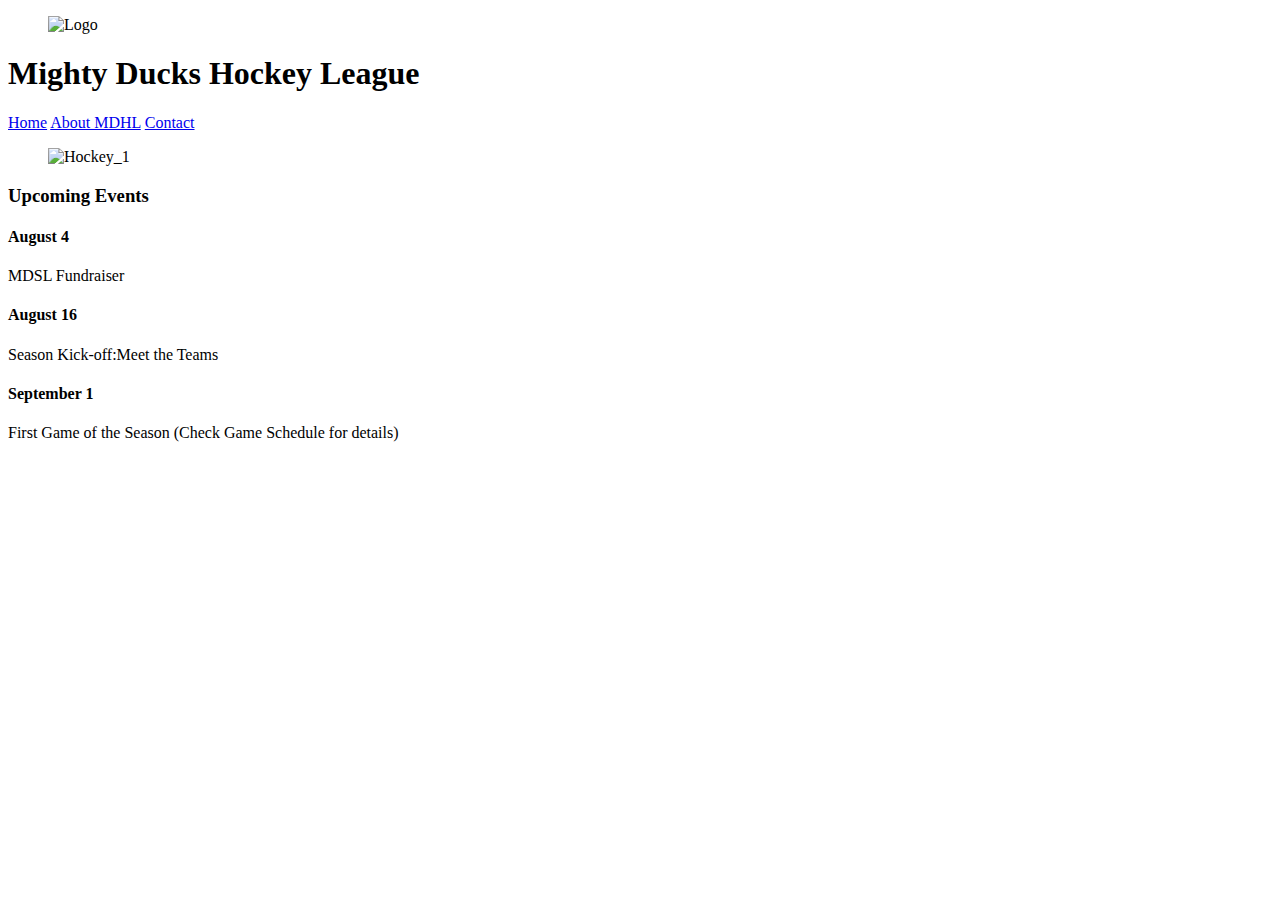
==== index.html @ 3d8fe3dc "version-1" ====
<!DOCTYPE html>
<html lang="en">
<head>
    <meta charset="UTF-8">
    <meta http-equiv="X-UA-Compatible" content="IE=edge">
    <meta name="viewport" content="width=device-width, initial-scale=1.0">
    <title>Mighty Ducks</title>
    <link rel="shortcut icon" href="./Imagenes/Logo_Mighty_ducks-01.png" type="image/x-icon">
</head>

<body>
    <header>
        <figure>
            <img width="300" src="./Imagenes/Logo_Mighty_ducks-01.png" alt="Logo">
        </figure>
        <h1>Mighty Ducks Hockey League</h1>
    </header>
    <nav>
        <div>
            <a href="#">Home</a>
            <a href="./about.html">About MDHL</a>
            <a href="./contact.html">Contact</a>
        </div>
    </nav>
    <main>
       <section>
           <figure>
               <img width="300" src="./Imagenes/hockey_1.jpg" alt="Hockey_1">
           </figure>
           <h3>Upcoming Events</h3>
           <article>
                <h4>August 4</h4>
                <p>MDSL Fundraiser</p>
           </article>
           <article>
               <h4>August 16</h4>
               <p>Season Kick-off:Meet the Teams</p>
           </article>
           <article>
               <h4>September 1</h4>
               <p>First Game of the Season (Check Game Schedule for details)</p>
           </article>
       </section>
    </main>
</body>
</html>
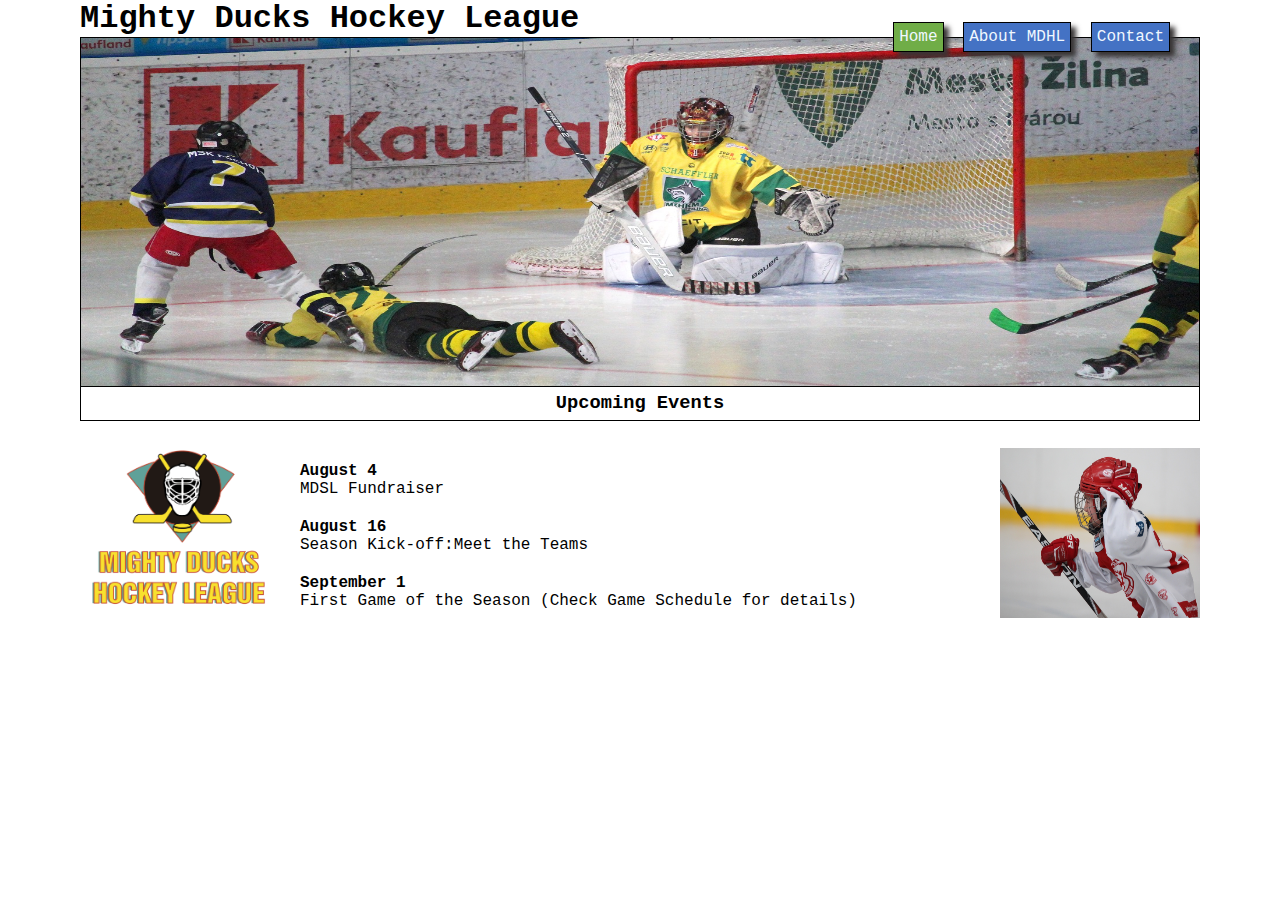
==== commit 5297d85f: "version-2" ====
--- a/index.html
+++ b/index.html
@@ -6,41 +6,41 @@
     <meta name="viewport" content="width=device-width, initial-scale=1.0">
     <title>Mighty Ducks</title>
     <link rel="shortcut icon" href="./Imagenes/Logo_Mighty_ducks-01.png" type="image/x-icon">
+    <link rel="stylesheet" type="text/css" href="css/style.css">
 </head>
 
 <body>
     <header>
-        <figure>
-            <img width="300" src="./Imagenes/Logo_Mighty_ducks-01.png" alt="Logo">
-        </figure>
         <h1>Mighty Ducks Hockey League</h1>
-    </header>
-    <nav>
-        <div>
-            <a href="#">Home</a>
+        <nav>
+            <a id="posicion" href="#">Home</a>
             <a href="./about.html">About MDHL</a>
             <a href="./contact.html">Contact</a>
-        </div>
-    </nav>
+        </nav>
+        <figure>
+            <img id="banner" src="./Imagenes/design1_image2.jpg" alt="banner">
+        </figure>
+    </header>
     <main>
-       <section>
-           <figure>
-               <img width="300" src="./Imagenes/hockey_1.jpg" alt="Hockey_1">
-           </figure>
-           <h3>Upcoming Events</h3>
-           <article>
+        <h3>Upcoming Events</h3>
+        <figure>
+            <img id= "logo" width="200" height="200" src="./Imagenes/Logo_Mighty_ducks-01.png" alt="Logo">
+            <img id="img" width="200" height="170" src="./Imagenes/hockey_1.jpg" alt="hockey_1">
+        </figure>
+        <section>
+           <article class="article-h">
                 <h4>August 4</h4>
                 <p>MDSL Fundraiser</p>
            </article>
-           <article>
+           <article class="article-h">
                <h4>August 16</h4>
                <p>Season Kick-off:Meet the Teams</p>
            </article>
-           <article>
+           <article class="article-h">
                <h4>September 1</h4>
                <p>First Game of the Season (Check Game Schedule for details)</p>
            </article>
-       </section>
+        </section>
     </main>
 </body>
 </html>--- a/css/style.css
+++ b/css/style.css
@@ -0,0 +1,71 @@
+*{
+    padding: 0;
+    margin: 0px 20px;
+    box-sizing: border-box;
+    font-family: 'Courier New', Courier, monospace;
+}
+#banner{
+    max-width: 100%;
+    border: 1px solid black;
+    margin: 0%;
+    height: 350px;
+    width: 100%;
+}
+#posicion{
+    background-color: rgb(112, 173, 71);
+}
+nav>a{
+    text-decoration: none;
+    display: inline-block;
+    padding: 5px;
+    margin: 10px 0px 10px 10px;
+    background-color: rgb(68, 114, 196);
+    color: aliceblue;
+    box-shadow: 5px 5px 5px rgb(56, 53, 53);
+    border: 1px solid black;
+}
+nav{
+    text-align: right;
+    position: absolute;
+    top:12px; right: 90px;
+}
+h3{
+    text-align: center;
+    border: 1px solid black;
+    margin: -16px 10px 0px 10px;
+    height: 35px;
+    padding: 5px;
+    position: relative;
+}
+main{
+    position: relative;
+    padding: 10px;
+}
+section{
+    margin: 0px 0px 0px 0px;
+    width: 70%;
+    position: absolute;
+    left: 220px;
+    top: 70px;
+}
+#section-a{
+    top: 45px;
+    left: 190px;
+}
+#logo{
+    position: absolute;
+    top: 35px;
+    margin: 0 -10px;
+}
+#img{
+    position: absolute;
+    right: 0px; top: 56px;
+    margin: 0px 20px;
+}
+.article-h{
+    margin: 0px 0px 20px 0px;
+}
+#contacto{
+    text-align: center;
+    top: 130px;
+}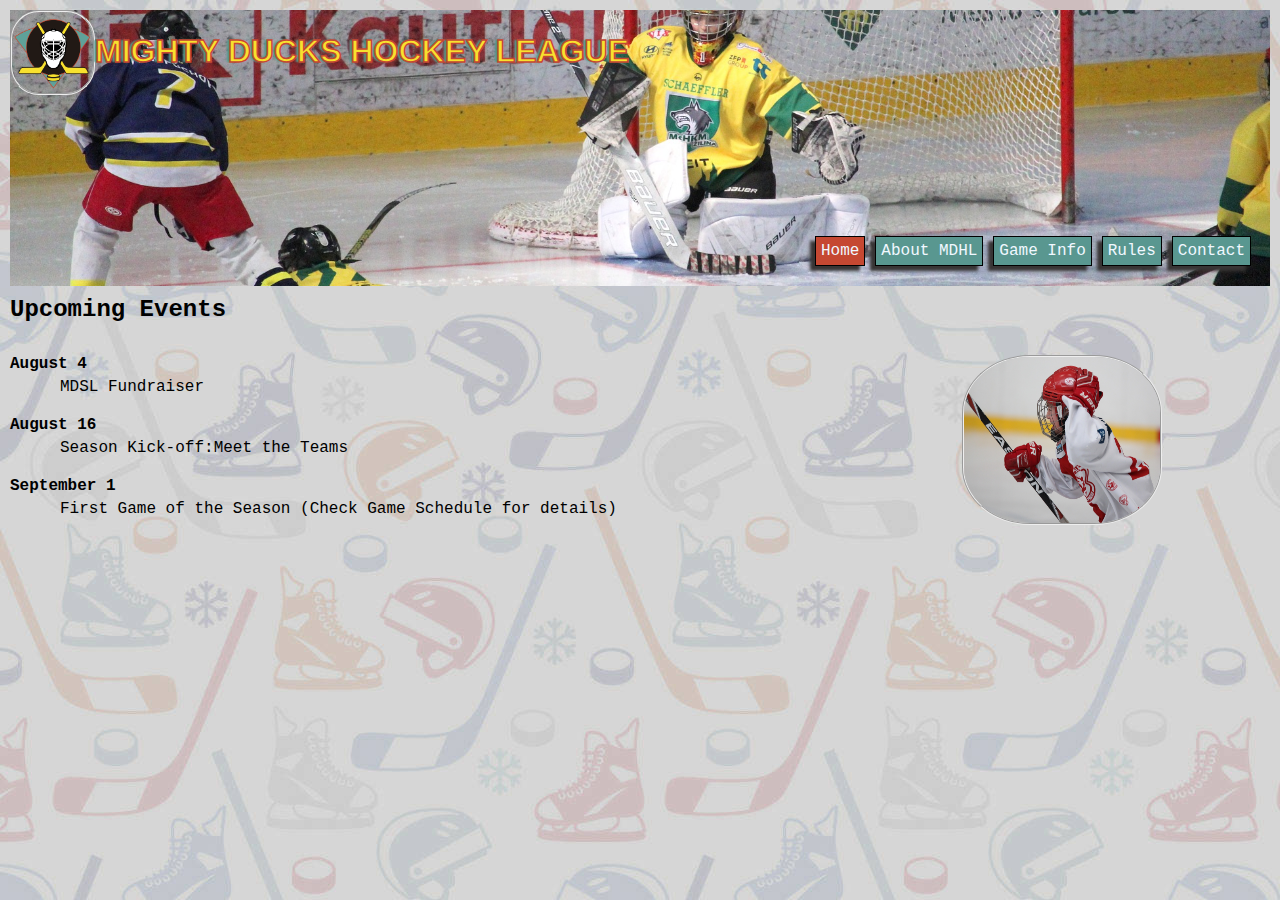
==== commit fbec7cfd: "version-3" ====
--- a/index.html
+++ b/index.html
@@ -11,36 +11,32 @@
 
 <body>
     <header>
-        <h1>Mighty Ducks Hockey League</h1>
+        <figure>
+            <img id= "logo" width="85" height="85" src="./Imagenes/Logo_Mighty_ducks-01.png" alt="Logo">
+        </figure>
+        <h1>MIGHTY DUCKS HOCKEY LEAGUE</h1>
         <nav>
             <a id="posicion" href="#">Home</a>
             <a href="./about.html">About MDHL</a>
+            <a href="./game_info.html">Game Info</a>
+            <a href="./rules.html">Rules</a>
             <a href="./contact.html">Contact</a>
         </nav>
-        <figure>
-            <img id="banner" src="./Imagenes/design1_image2.jpg" alt="banner">
-        </figure>
+
     </header>
     <main>
         <h3>Upcoming Events</h3>
+        <dl>
+            <dt>August 4</dt>
+            <dd>MDSL Fundraiser</dd>
+            <dt>August 16</dt>
+            <dd>Season Kick-off:Meet the Teams</dd>
+            <dt>September 1</dt>
+            <dd>First Game of the Season (Check Game Schedule for details)</dd>
+        </dl>
         <figure>
-            <img id= "logo" width="200" height="200" src="./Imagenes/Logo_Mighty_ducks-01.png" alt="Logo">
             <img id="img" width="200" height="170" src="./Imagenes/hockey_1.jpg" alt="hockey_1">
         </figure>
-        <section>
-           <article class="article-h">
-                <h4>August 4</h4>
-                <p>MDSL Fundraiser</p>
-           </article>
-           <article class="article-h">
-               <h4>August 16</h4>
-               <p>Season Kick-off:Meet the Teams</p>
-           </article>
-           <article class="article-h">
-               <h4>September 1</h4>
-               <p>First Game of the Season (Check Game Schedule for details)</p>
-           </article>
-        </section>
     </main>
 </body>
 </html>--- a/css/style.css
+++ b/css/style.css
@@ -1,34 +1,81 @@
 *{
     padding: 0;
-    margin: 0px 20px;
+    margin: 0px 0px;
     box-sizing: border-box;
     font-family: 'Courier New', Courier, monospace;
 }
-#banner{
-    max-width: 100%;
-    border: 1px solid black;
-    margin: 0%;
-    height: 350px;
-    width: 100%;
+body{
+    background-image: url(../Imagenes/Fondo.jpg);
+    margin: 10px;
+}
+header{
+    display: flex;
+    flex-wrap: wrap;
+    align-items: center;
+    background-image: url( ../Imagenes/design1_image2.jpg);
+    background-position: left;
+    background-size: cover;
+    height: 276px;
+    align-items: flex-start;
+}
+header> h1{
+    width: 80%;
+    font-family: Impact, Haettenschweiler, 'Arial Narrow Bold', sans-serif;
+    -webkit-text-stroke: 1.5px rgb(197, 72, 50);
+    color: rgb(248, 225, 46);
+    text-shadow: -3px 0px 2px rgb(89, 151, 144, 1); /* el primer numero el lado del sombreado si es neg es izq, el segundo es arriba o abajo y el tercero es el difuminado */
+    padding-top: 23px;
 }
 #posicion{
-    background-color: rgb(112, 173, 71);
+    background-color: rgb(197, 72, 50);
+    color: aliceblue;
 }
 nav>a{
     text-decoration: none;
     display: inline-block;
     padding: 5px;
-    margin: 10px 0px 10px 10px;
-    background-color: rgb(68, 114, 196);
+    margin: 0px 0px 10px 10px;
+    background-color: rgb(89, 151, 144);
     color: aliceblue;
-    box-shadow: 5px 5px 5px rgb(56, 53, 53);
+    box-shadow: -5px 5px 3px rgb(56, 53, 53);
     border: 1px solid black;
 }
 nav{
-    text-align: right;
-    position: absolute;
-    top:12px; right: 90px;
+    width: 100%;
+    padding-top: 125px;
+    padding-right: 19px;
+    display: flex;
+    justify-content: flex-end;
 }
+dt{
+    font-weight: bold;
+}
+dd{
+    padding-left: 50px;
+    padding-bottom: 20px;
+    padding-top: 5px;
+}
+dl{
+    width: 73%;
+}
+main{
+    display: flex;
+    flex-direction: row;
+    flex-wrap: wrap;
+    gap: 2rem;
+}
+h3{
+    font-size: x-large;
+    width: 100%;
+    padding-top: 10px;
+}
+img{
+    border-radius: 34%;
+    border: 2px groove;
+}
+
+/* 
+
 h3{
     text-align: center;
     border: 1px solid black;
@@ -68,4 +115,4 @@
 #contacto{
     text-align: center;
     top: 130px;
-}+}*/
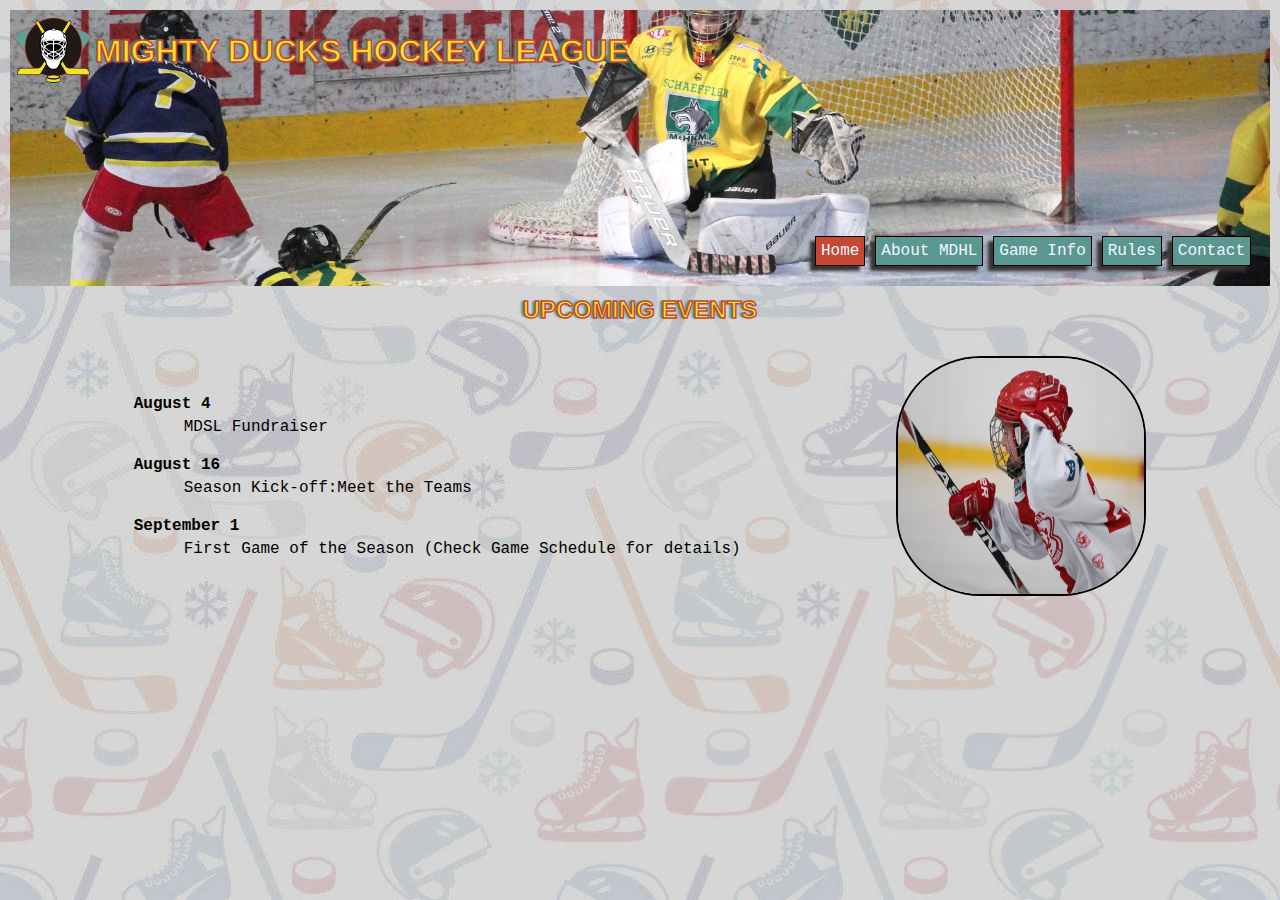
==== commit 76a358df: "version-3" ====
--- a/index.html
+++ b/index.html
@@ -25,7 +25,7 @@
 
     </header>
     <main>
-        <h3>Upcoming Events</h3>
+        <h3>UPCOMING EVENTS</h3>
         <dl>
             <dt>August 4</dt>
             <dd>MDSL Fundraiser</dd>
@@ -35,7 +35,7 @@
             <dd>First Game of the Season (Check Game Schedule for details)</dd>
         </dl>
         <figure>
-            <img id="img" width="200" height="170" src="./Imagenes/hockey_1.jpg" alt="hockey_1">
+            <img id="img" width="250" height="240" src="./Imagenes/hockey_1.jpg" alt="hockey_1">
         </figure>
     </main>
 </body>
--- a/css/style.css
+++ b/css/style.css
@@ -56,63 +56,86 @@
     padding-top: 5px;
 }
 dl{
-    width: 73%;
+    padding-top: 39px;
 }
+
 main{
     display: flex;
     flex-direction: row;
     flex-wrap: wrap;
     gap: 2rem;
+    justify-content: space-evenly;
 }
 h3{
     font-size: x-large;
     width: 100%;
     padding-top: 10px;
+    text-align: center;
+    font-family: Impact, Haettenschweiler, 'Arial Narrow Bold', sans-serif;
+    -webkit-text-stroke: 1.5px rgb(197, 72, 50);
+    color: rgb(248, 225, 46);
+    text-shadow: -3px 0px 2px rgb(89, 151, 144, 1);
+    font-variant: small-caps;
+
 }
-img{
+#img{
     border-radius: 34%;
-    border: 2px groove;
-}
-
-/* 
-
-h3{
-    text-align: center;
-    border: 1px solid black;
-    margin: -16px 10px 0px 10px;
-    height: 35px;
-    padding: 5px;
-    position: relative;
-}
-main{
-    position: relative;
-    padding: 10px;
-}
-section{
-    margin: 0px 0px 0px 0px;
-    width: 70%;
-    position: absolute;
-    left: 220px;
-    top: 70px;
+    border: 2px double;
 }
 #section-a{
-    top: 45px;
-    left: 190px;
+    display: flex;
+    flex-direction: row;
+    flex-wrap: wrap;
+    justify-content: space-evenly;
+    gap: 2rem;
 }
-#logo{
-    position: absolute;
-    top: 35px;
-    margin: 0 -10px;
+article{
+    width: 50%;
+} 
+p{
+    padding-bottom: 25px;
+    padding-top: 10px;
 }
-#img{
-    position: absolute;
-    right: 0px; top: 56px;
-    margin: 0px 20px;
+#general-information{
+    width: 70%;
 }
-.article-h{
-    margin: 0px 0px 20px 0px;
+#aclaracion{
+    width: 100%;
+    text-align: center;
+    padding-bottom: 0;
+    padding-top: 0;
+}
+table{
+    border: 3px solid;
+    width: 50%;
+    height: 100px;
+    text-align: center;
+}
+.borde{
+    border-bottom: 1px solid black;  
+}
+th{
+    border-bottom: 2px solid black;
+}
+td{
+    height: 32px;
+}
+table,tr,th,td {
+    border-collapse: collapse;
+}
+div{
+    width: 45%;
+}
+#segunda-list{
+    padding-left: 70px;
+    list-style-type: lower-latin;
+}
+.li-1{
+    padding-bottom: 10px;
+}
+#dl-rules{
+    padding-top: 0;
 }
 #contacto{
-    text-align: center;
-    top: 130px;
-}*/
+padding-top: 73px;
+}
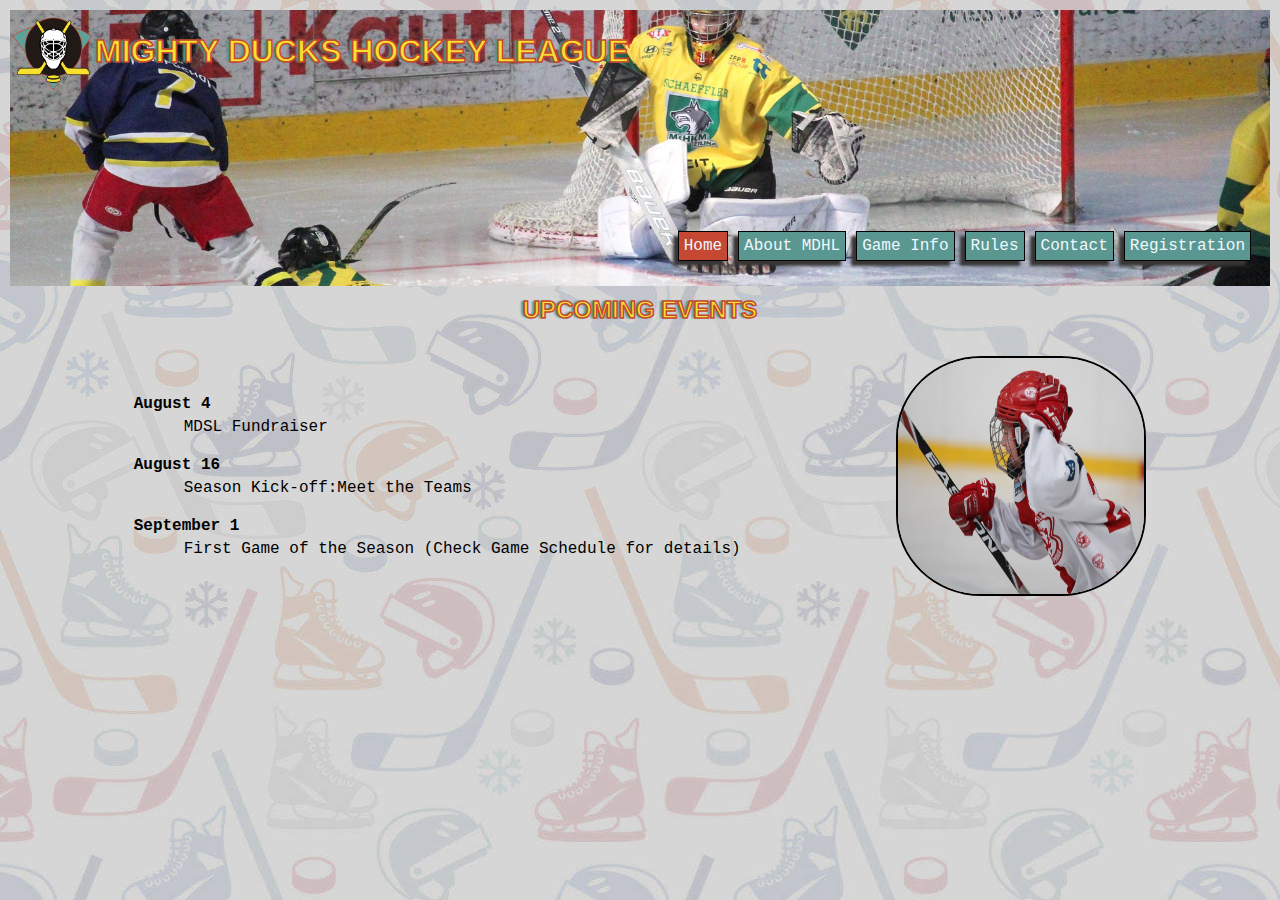
==== commit 01b1f0be: "version-4" ====
--- a/index.html
+++ b/index.html
@@ -21,8 +21,8 @@
             <a href="./game_info.html">Game Info</a>
             <a href="./rules.html">Rules</a>
             <a href="./contact.html">Contact</a>
+            <a href="./registration.html">Registration</a>
         </nav>
-
     </header>
     <main>
         <h3>UPCOMING EVENTS</h3>
--- a/css/style.css
+++ b/css/style.css
@@ -24,7 +24,8 @@
     -webkit-text-stroke: 1.5px rgb(197, 72, 50);
     color: rgb(248, 225, 46);
     text-shadow: -3px 0px 2px rgb(89, 151, 144, 1); /* el primer numero el lado del sombreado si es neg es izq, el segundo es arriba o abajo y el tercero es el difuminado */
-    padding-top: 23px;
+    position: relative;
+    top: 23px;
 }
 #posicion{
     background-color: rgb(197, 72, 50);
@@ -42,10 +43,11 @@
 }
 nav{
     width: 100%;
-    padding-top: 125px;
     padding-right: 19px;
     display: flex;
     justify-content: flex-end;
+    position: relative;
+    top: 58px;
 }
 dt{
     font-weight: bold;
@@ -139,3 +141,146 @@
 #contacto{
 padding-top: 73px;
 }
+#grade, #gender{
+    border: none;
+    width: 45%;
+}
+.mapa{
+    text-decoration: none;
+    color: black;
+}
+#mapas{
+    display: flex;
+    flex-wrap: wrap;
+    justify-content: space-around;
+    width: 100%;
+    gap: 20px;
+}
+form>div{
+    display: flex;
+    gap: 20px;
+    width: 100%;
+    flex-wrap: wrap;
+    flex-direction: row;
+    justify-content: center;
+}
+form>div>label{
+    width: 45%;
+}
+#gen{
+    margin-top: 20px;
+    margin-bottom: 20px;
+
+}
+#segcont{
+    margin-bottom: 10px;
+}
+#elementary, #posiplay, #uniform{
+    width: 30%;
+    line-height: 30px;
+}
+#enviar{
+    border: none;
+    display: flex;
+    justify-content: end;
+}
+#enviar>input{
+    width: 20vh;
+    height: 7vh;
+    background-color: rgb(89, 151, 144);
+    color: aliceblue;
+    box-shadow: -5px 5px 3px rgb(56, 53, 53);
+    border: 1px solid black;
+    font-size: x-large;
+    margin-top: 2vh;
+    margin-right: 6vh;
+}
+/* Media queries */
+@media only screen and (min-width: 320px) and (max-width:425px){
+    body{
+        margin: 0;
+        font-size: x-small;
+    }
+    header> h1{
+        top: 2vh;
+    }
+    #logo{
+        width: 60px;
+        height: 60px;
+    }
+    nav{
+        flex-wrap: wrap;
+        padding-right: 0;
+        justify-content: center;
+        top: 13px;
+    }
+    header{
+        height: 159px;
+    }
+    h3{
+        font-size: large;
+    }
+    #img{
+        width: 120px;
+        height: 120px;
+    }
+    dl{
+        padding-top: 0;
+    }
+    article{
+        width: 93%;
+    }
+    #section-a{
+        gap: 1px;
+    }
+    #general-information{
+        width: 52%;
+    }
+    #section-a> figure> #img{
+        position: relative;
+        top: 5vh;
+    }
+    main{
+        gap: 1vh;
+    }
+    table{
+        width: 96%;
+    }
+    div{
+        width: 96%;
+    }
+    p{
+        padding-bottom: 0;
+    }
+    dd{
+        padding-left: 31px;
+    }
+    #segunda-list{
+        padding-left: 38px;
+    }
+    #contacto{
+        padding-top: 12px;
+    }
+    form{
+        margin-left: 10px;
+        margin-right: 10px;
+    }
+    form>div{
+        flex-direction: column;
+    }
+    form>div>label{
+        width: 100%;
+    }
+    #grade, #gender{
+        width: 100%;
+    }
+    #elementary, #posiplay, #uniform{
+        width: 100%;
+    }
+    #enviar>input{
+        width: 15vh;
+        height: 4vh;
+        margin-top: 1vh;
+        margin-right: 0;
+    }
+}